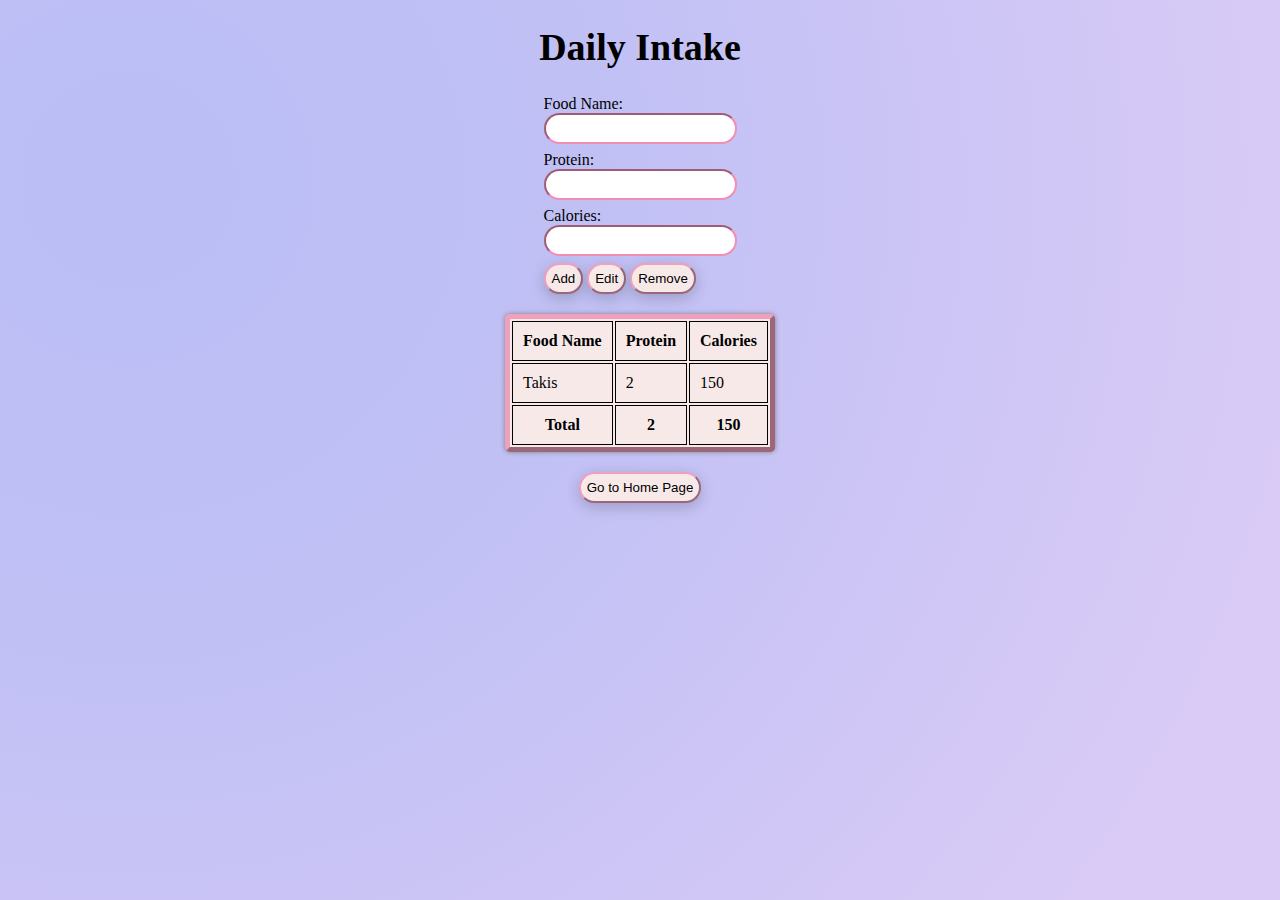
==== indexDaily.html @ 67eae4b2 "Add files via upload" ====
<!doctypehtml><html lang=en><meta charset=UTF-8><meta content="width=device-width,initial-scale=1"name=viewport><title>Daily Intake</title><link href=styleDaily.css rel=stylesheet><section><h1>Daily Intake</h1><div class=container><div class="tab tab-2">Food Name:<input id=fname name=fname> Protein:<input id=protein name=protein type=number> Calories:<input id=calories name=calories type=number> <button onclick=addHtmlTableRow()>Add</button> <button onclick=editHtmlTableSelectedRow()>Edit</button> <button onclick=removeSelectedRow()>Remove</button></div><div class="tab tab-1"><table border=1 id=table><thead><tr><th>Food Name<th>Protein<th>Calories<tbody id=tbody><tr><td>Takis<td>2<td>150<tfoot id=tfoot><tr><th>Total<th id=total-protein>0<th id=total-calories>0</table></div></div><div class=button-container><button onclick=homePage()>Go to Home Page</button></div></section><script src=scriptDaily.js></script>
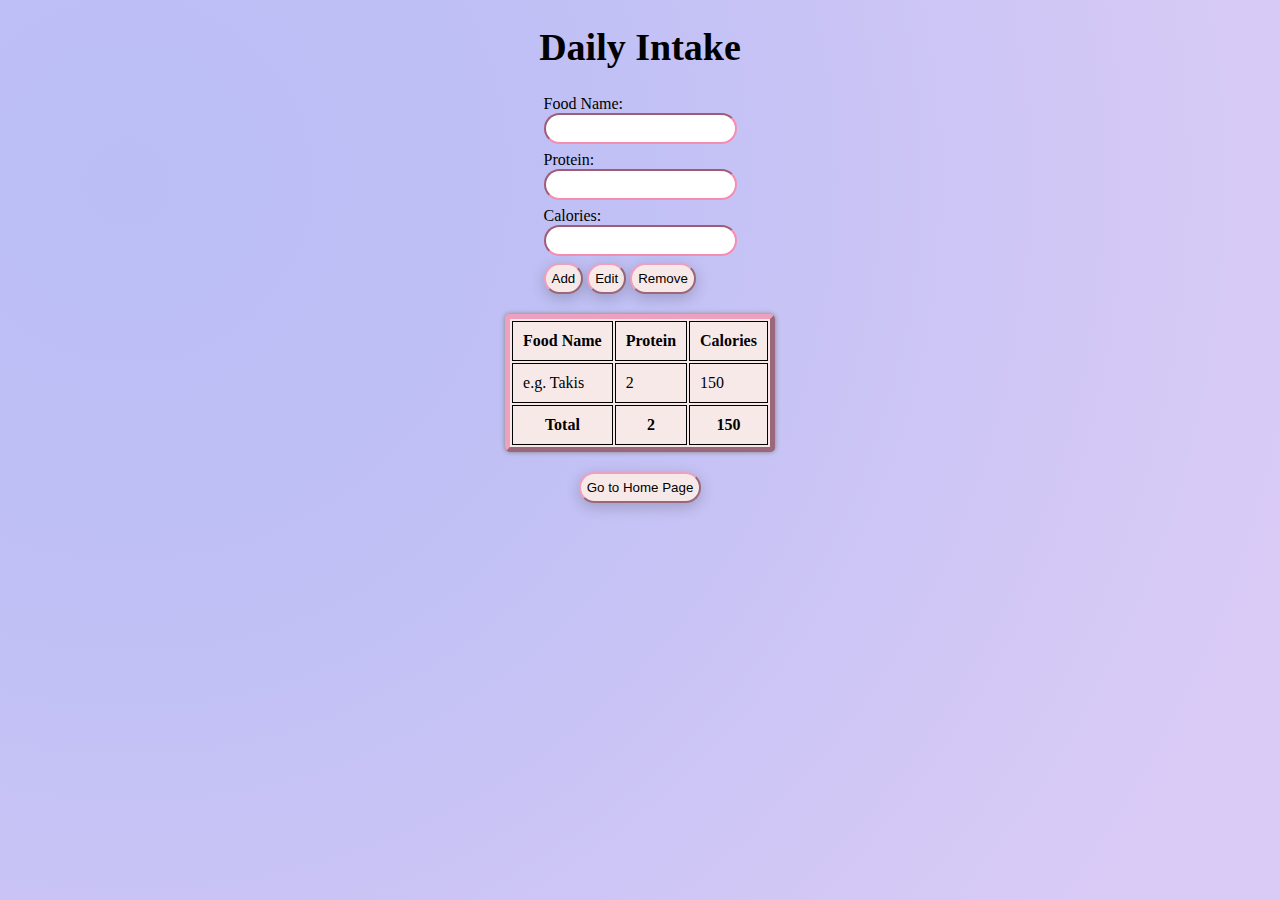
==== commit d7049eb2: "Update indexDaily.html" ====
--- a/indexDaily.html
+++ b/indexDaily.html
@@ -1 +1 @@
-<!doctypehtml><html lang=en><meta charset=UTF-8><meta content="width=device-width,initial-scale=1"name=viewport><title>Daily Intake</title><link href=styleDaily.css rel=stylesheet><section><h1>Daily Intake</h1><div class=container><div class="tab tab-2">Food Name:<input id=fname name=fname> Protein:<input id=protein name=protein type=number> Calories:<input id=calories name=calories type=number> <button onclick=addHtmlTableRow()>Add</button> <button onclick=editHtmlTableSelectedRow()>Edit</button> <button onclick=removeSelectedRow()>Remove</button></div><div class="tab tab-1"><table border=1 id=table><thead><tr><th>Food Name<th>Protein<th>Calories<tbody id=tbody><tr><td>Takis<td>2<td>150<tfoot id=tfoot><tr><th>Total<th id=total-protein>0<th id=total-calories>0</table></div></div><div class=button-container><button onclick=homePage()>Go to Home Page</button></div></section><script src=scriptDaily.js></script>+<!doctypehtml><html lang=en><meta charset=UTF-8><meta content="width=device-width,initial-scale=1"name=viewport><title>Daily Intake</title><link href=styleDaily.css rel=stylesheet><section><h1>Daily Intake</h1><div class=container><div class="tab tab-2">Food Name:<input id=fname name=fname> Protein:<input id=protein name=protein type=number> Calories:<input id=calories name=calories type=number> <button onclick=addHtmlTableRow()>Add</button> <button onclick=editHtmlTableSelectedRow()>Edit</button> <button onclick=removeSelectedRow()>Remove</button></div><div class="tab tab-1"><table border=1 id=table><thead><tr><th>Food Name<th>Protein<th>Calories<tbody id=tbody><tr><td>e.g. Takis<td>2<td>150<tfoot id=tfoot><tr><th>Total<th id=total-protein>0<th id=total-calories>0</table></div></div><div class=button-container><button onclick=homePage()>Go to Home Page</button></div></section><script src=scriptDaily.js></script>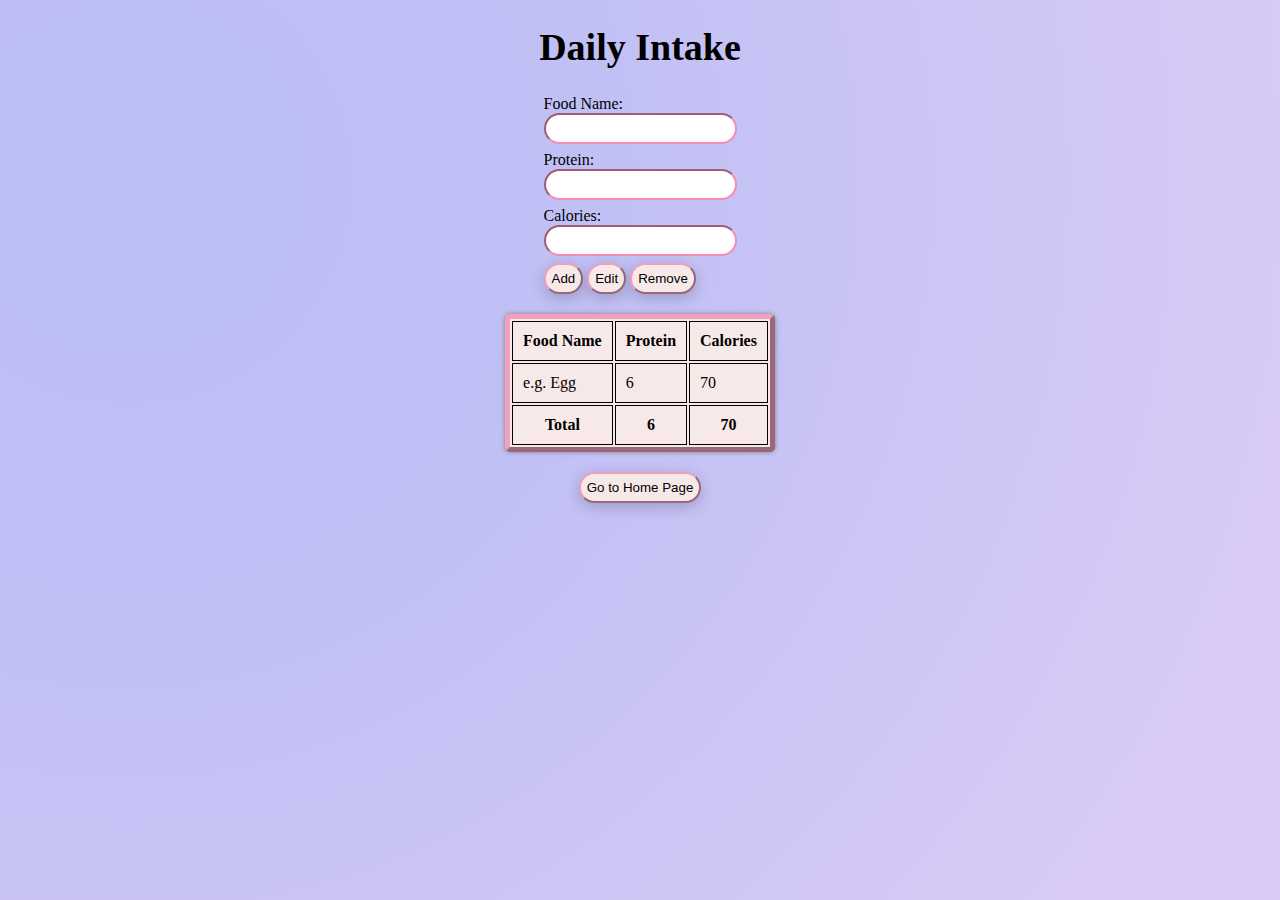
==== commit 5ecb8ffd: "Update indexDaily.html" ====
--- a/indexDaily.html
+++ b/indexDaily.html
@@ -1 +1 @@
-<!doctypehtml><html lang=en><meta charset=UTF-8><meta content="width=device-width,initial-scale=1"name=viewport><title>Daily Intake</title><link href=styleDaily.css rel=stylesheet><section><h1>Daily Intake</h1><div class=container><div class="tab tab-2">Food Name:<input id=fname name=fname> Protein:<input id=protein name=protein type=number> Calories:<input id=calories name=calories type=number> <button onclick=addHtmlTableRow()>Add</button> <button onclick=editHtmlTableSelectedRow()>Edit</button> <button onclick=removeSelectedRow()>Remove</button></div><div class="tab tab-1"><table border=1 id=table><thead><tr><th>Food Name<th>Protein<th>Calories<tbody id=tbody><tr><td>e.g. Takis<td>2<td>150<tfoot id=tfoot><tr><th>Total<th id=total-protein>0<th id=total-calories>0</table></div></div><div class=button-container><button onclick=homePage()>Go to Home Page</button></div></section><script src=scriptDaily.js></script>+<!doctypehtml><html lang=en><meta charset=UTF-8><meta content="width=device-width,initial-scale=1"name=viewport><title>Daily Intake</title><link href=styleDaily.css rel=stylesheet><section><h1>Daily Intake</h1><div class=container><div class="tab tab-2">Food Name:<input id=fname name=fname> Protein:<input id=protein name=protein type=number> Calories:<input id=calories name=calories type=number> <button onclick=addHtmlTableRow()>Add</button> <button onclick=editHtmlTableSelectedRow()>Edit</button> <button onclick=removeSelectedRow()>Remove</button></div><div class="tab tab-1"><table border=1 id=table><thead><tr><th>Food Name<th>Protein<th>Calories<tbody id=tbody><tr><td>e.g. Egg<td>6<td>70<tfoot id=tfoot><tr><th>Total<th id=total-protein>0<th id=total-calories>0</table></div></div><div class=button-container><button onclick=homePage()>Go to Home Page</button></div></section><script src=scriptDaily.js></script>
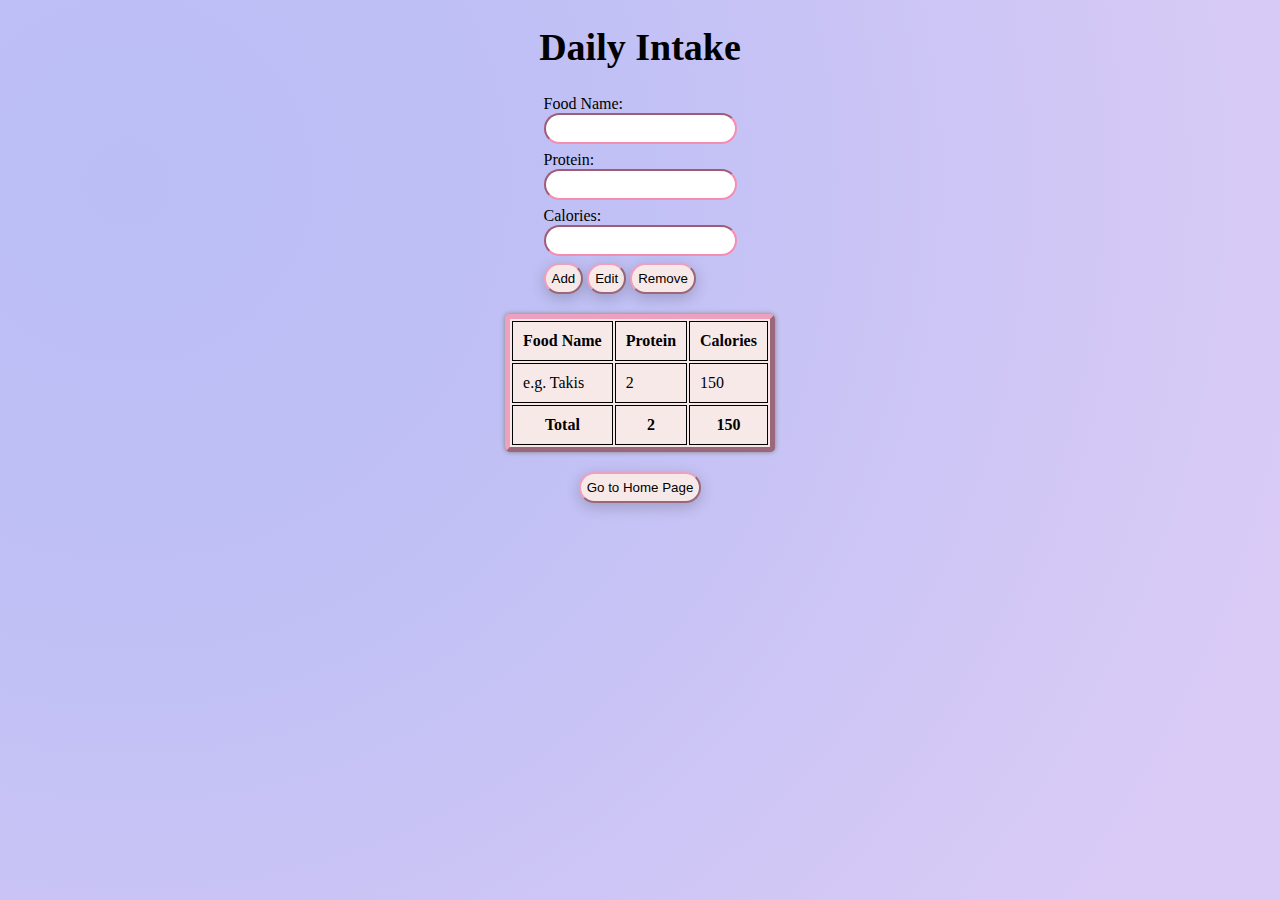
==== commit 78293170: "Update indexDaily.html" ====
--- a/indexDaily.html
+++ b/indexDaily.html
@@ -1 +1 @@
-<!doctypehtml><html lang=en><meta charset=UTF-8><meta content="width=device-width,initial-scale=1"name=viewport><title>Daily Intake</title><link href=styleDaily.css rel=stylesheet><section><h1>Daily Intake</h1><div class=container><div class="tab tab-2">Food Name:<input id=fname name=fname> Protein:<input id=protein name=protein type=number> Calories:<input id=calories name=calories type=number> <button onclick=addHtmlTableRow()>Add</button> <button onclick=editHtmlTableSelectedRow()>Edit</button> <button onclick=removeSelectedRow()>Remove</button></div><div class="tab tab-1"><table border=1 id=table><thead><tr><th>Food Name<th>Protein<th>Calories<tbody id=tbody><tr><td>e.g. Egg<td>6<td>70<tfoot id=tfoot><tr><th>Total<th id=total-protein>0<th id=total-calories>0</table></div></div><div class=button-container><button onclick=homePage()>Go to Home Page</button></div></section><script src=scriptDaily.js></script>
+<!doctypehtml><html lang=en><meta charset=UTF-8><meta content="width=device-width,initial-scale=1"name=viewport><title>Daily Intake</title><link href=styleDaily.css rel=stylesheet><section><h1>Daily Intake</h1><div class=container><div class="tab tab-2">Food Name:<input id=fname name=fname> Protein:<input id=protein name=protein type=number> Calories:<input id=calories name=calories type=number> <button onclick=addHtmlTableRow()>Add</button> <button onclick=editHtmlTableSelectedRow()>Edit</button> <button onclick=removeSelectedRow()>Remove</button></div><div class="tab tab-1"><table border=1 id=table><thead><tr><th>Food Name<th>Protein<th>Calories<tbody id=tbody><tr><td>e.g. Takis<td>2<td>150<tfoot id=tfoot><tr><th>Total<th id=total-protein>0<th id=total-calories>0</table></div></div><div class=button-container><button onclick=homePage()>Go to Home Page</button></div></section><script src=scriptDaily.js></script>
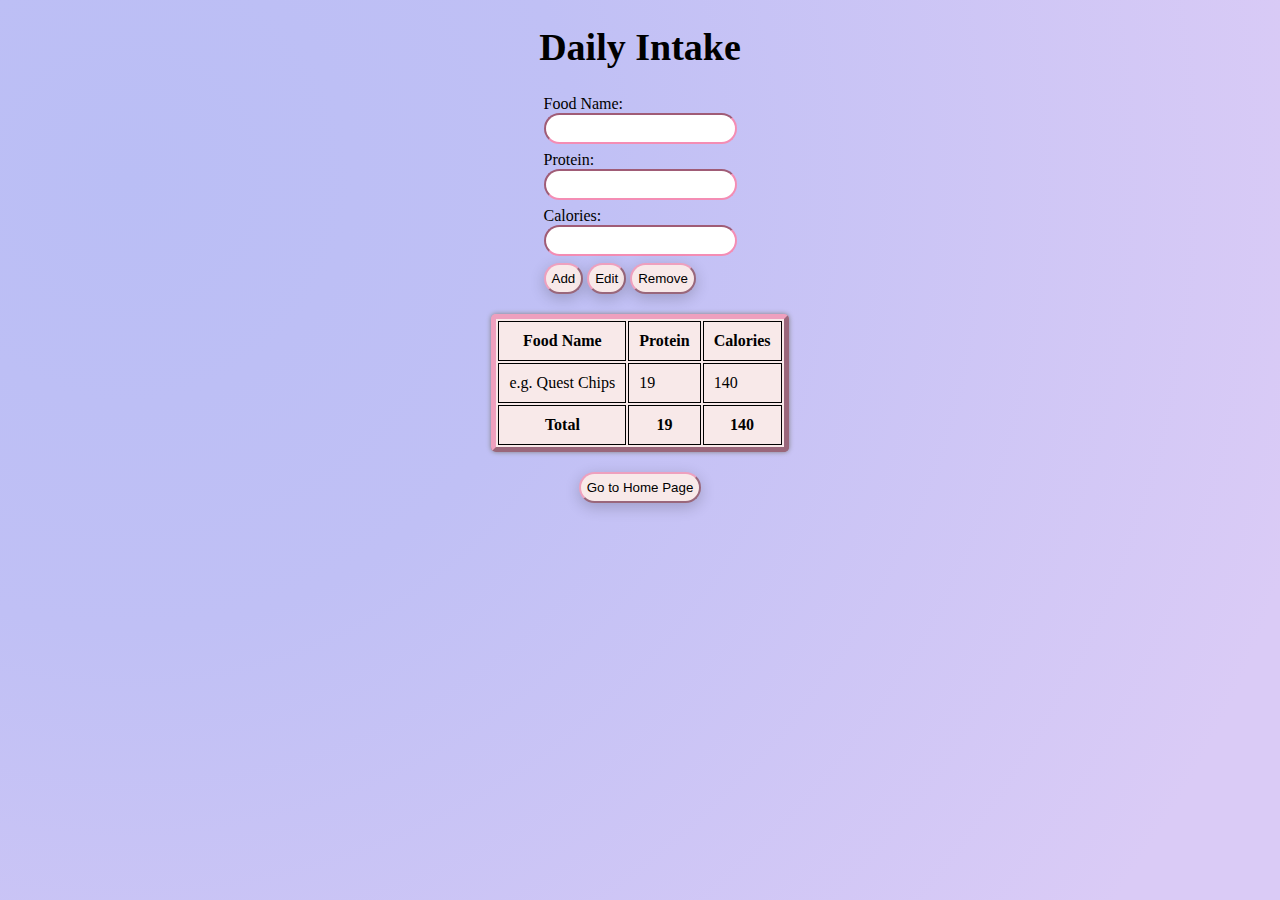
==== commit b3477e4a: "Update indexDaily.html" ====
--- a/indexDaily.html
+++ b/indexDaily.html
@@ -1 +1 @@
-<!doctypehtml><html lang=en><meta charset=UTF-8><meta content="width=device-width,initial-scale=1"name=viewport><title>Daily Intake</title><link href=styleDaily.css rel=stylesheet><section><h1>Daily Intake</h1><div class=container><div class="tab tab-2">Food Name:<input id=fname name=fname> Protein:<input id=protein name=protein type=number> Calories:<input id=calories name=calories type=number> <button onclick=addHtmlTableRow()>Add</button> <button onclick=editHtmlTableSelectedRow()>Edit</button> <button onclick=removeSelectedRow()>Remove</button></div><div class="tab tab-1"><table border=1 id=table><thead><tr><th>Food Name<th>Protein<th>Calories<tbody id=tbody><tr><td>e.g. Takis<td>2<td>150<tfoot id=tfoot><tr><th>Total<th id=total-protein>0<th id=total-calories>0</table></div></div><div class=button-container><button onclick=homePage()>Go to Home Page</button></div></section><script src=scriptDaily.js></script>
+<!doctypehtml><html lang=en><meta charset=UTF-8><meta content="width=device-width,initial-scale=1"name=viewport><title>Daily Intake</title><link href=styleDaily.css rel=stylesheet><section><h1>Daily Intake</h1><div class=container><div class="tab tab-2">Food Name:<input id=fname name=fname> Protein:<input id=protein name=protein type=number> Calories:<input id=calories name=calories type=number> <button onclick=addHtmlTableRow()>Add</button> <button onclick=editHtmlTableSelectedRow()>Edit</button> <button onclick=removeSelectedRow()>Remove</button></div><div class="tab tab-1"><table border=1 id=table><thead><tr><th>Food Name<th>Protein<th>Calories<tbody id=tbody><tr><td>e.g. Quest Chips<td>19<td>140<tfoot id=tfoot><tr><th>Total<th id=total-protein>0<th id=total-calories>0</table></div></div><div class=button-container><button onclick=homePage()>Go to Home Page</button></div></section><script src=scriptDaily.js></script>
